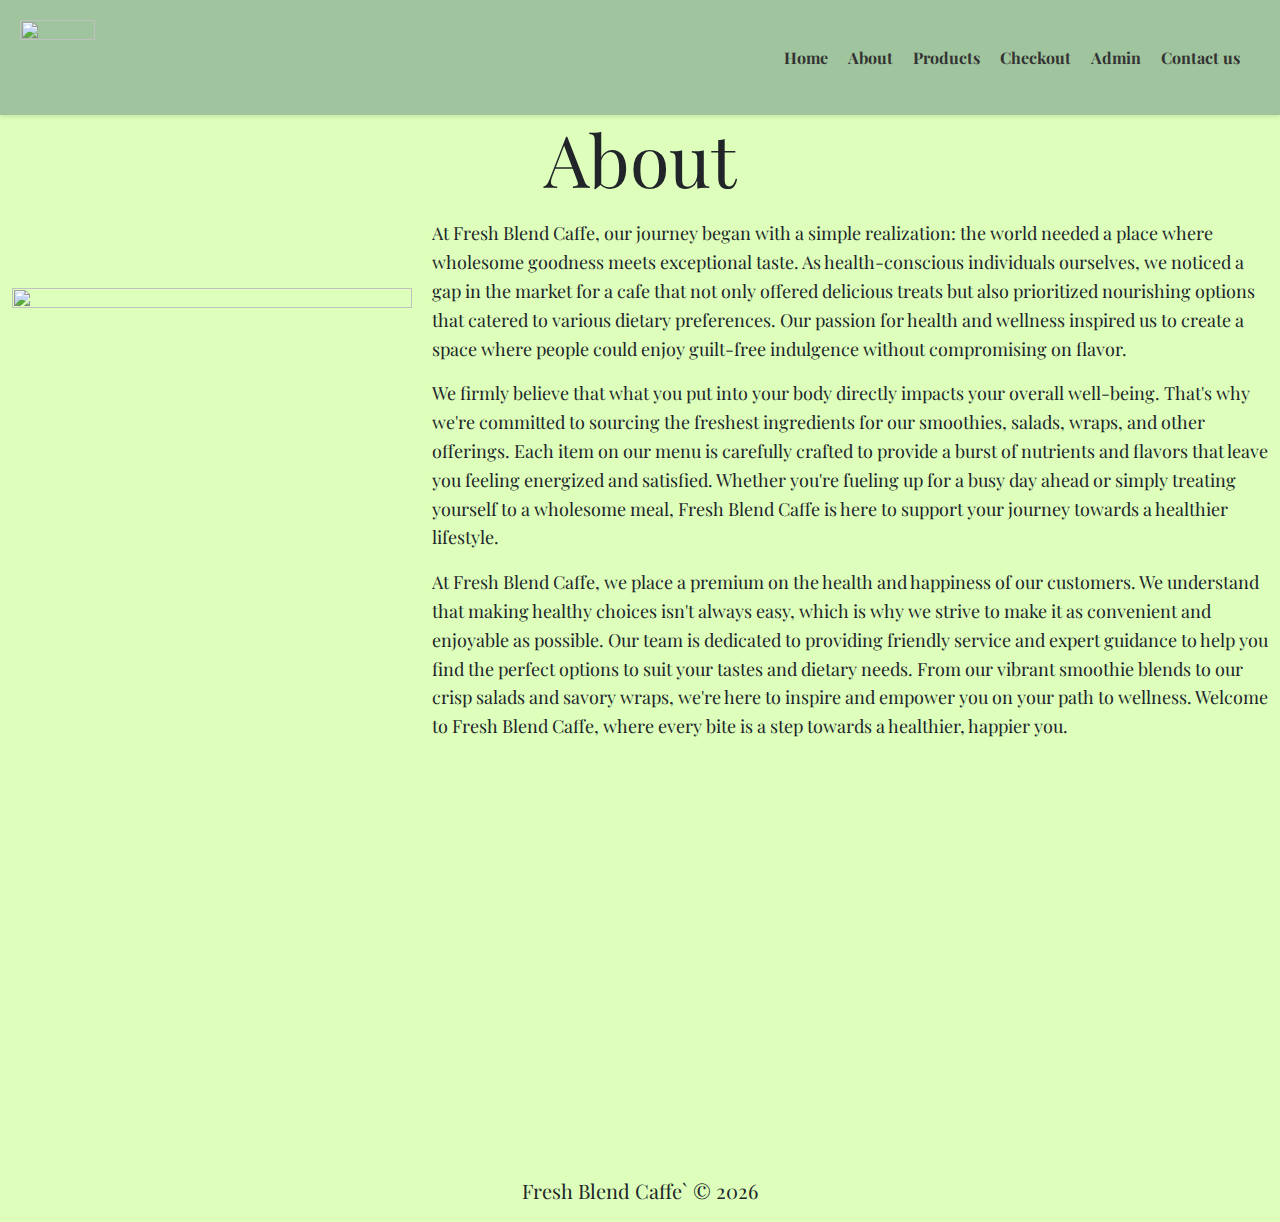
==== html/about.html @ 1d2590a5 "aboutsec" ====
<!DOCTYPE html>
<html lang="en">

<head>
    <meta charset="UTF-8">
    <meta name="viewport" content="width=device-width, initial-scale=1.0">
    <link rel="stylesheet" href="https://kingbrink.github.io/all-images/images/logo.png" type="image/x-icon">
    <link rel="stylesheet" href="https://cdn.jsdelivr.net/npm/bootstrap-icons@1.11.3/font/bootstrap-icons.min.css">
    <link href="https://cdn.jsdelivr.net/npm/bootstrap@5.3.3/dist/css/bootstrap.min.css" rel="stylesheet"
        integrity="sha384-QWTKZyjpPEjISv5WaRU9OFeRpok6YctnYmDr5pNlyT2bRjXh0JMhjY6hW+ALEwIH" crossorigin="anonymous">
        <link rel="preconnect" href="https://fonts.googleapis.com">
<link rel="preconnect" href="https://fonts.gstatic.com" crossorigin>
<link href="https://fonts.googleapis.com/css2?family=Playfair+Display:ital,wght@0,400..900;1,400..900&display=swap" rel="stylesheet">
    <link rel="stylesheet" href="../css/style.css">
    <title>About</title>
</head>

<body>
    <header class="header" id="navnav">
        <a href="./index.html" class="logo">
            <img src="https://kingbrink.github.io/all-images/images/logo.png" alt="" loading="lazy">
        </a>
        <nav class="navbar">
            <a href="../index.html">Home</a>
            <a href="./about.html">About</a>
            <a href="./products.html">Products</a>
            <a href="./checkout.html">Checkout</a>
            <a href="./admin.html">Admin</a>
            <a href="./contact.html">Contact us</a>
         </nav>
    </header>
    <main class="container-fluid">
        <div class="row">
            <h2 class="display-2">
                About
            </h2>
        </div>
        <section>
            <div class="aboutinfo">
                <div>
                    <img src="https://kingbrink.github.io/all-images/images/health8.jpg" alt="" class="aboutimg">
                </div>
                <div class="aboutpar">
                    <p>
                        At Fresh Blend Caffe, our journey began with a simple realization: the world needed a place
                        where
                        wholesome goodness meets exceptional taste. As health-conscious individuals ourselves, we
                        noticed a gap
                        in the market for a cafe that not only offered delicious treats but also prioritized nourishing
                        options
                        that catered to various dietary preferences. Our passion for health and wellness inspired us to
                        create a
                        space where people could enjoy guilt-free indulgence without compromising on flavor.</p>
                    <p>We firmly believe that what you put into your body directly impacts your overall well-being.
                        That's why
                        we're committed to sourcing the freshest ingredients for our smoothies, salads, wraps, and other
                        offerings. Each item on our menu is carefully crafted to provide a burst of nutrients and
                        flavors that
                        leave you feeling energized and satisfied. Whether you're fueling up for a busy day ahead or
                        simply
                        treating yourself to a wholesome meal, Fresh Blend Caffe is here to support your journey towards
                        a
                        healthier lifestyle.</p>
                    <p>At Fresh Blend Caffe, we place a premium on the health and happiness of our customers. We
                        understand that
                        making healthy choices isn't always easy, which is why we strive to make it as convenient and
                        enjoyable
                        as possible. Our team is dedicated to providing friendly service and expert guidance to help you
                        find
                        the perfect options to suit your tastes and dietary needs. From our vibrant smoothie blends to
                        our crisp
                        salads and savory wraps, we're here to inspire and empower you on your path to wellness. Welcome
                        to
                        Fresh Blend Caffe, where every bite is a step towards a healthier, happier you.</p>
                </div>
            </div>
        </section>
    </main>
    <footer class="container-fluid">
        <div class="row">
            <p class="lead">Fresh Blend Caffe` &copy;
                <span currentYear></span>
            </p>
        </div>
    </footer>
     <!-- bootstrap script -->
     <script src="https://cdn.jsdelivr.net/npm/bootstrap@5.3.3/dist/js/bootstrap.bundle.min.js"
     integrity="sha384-YvpcrYf0tY3lHB60NNkmXc5s9fDVZLESaAA55NDzOxhy9GkcIdslK1eN7N6jIeHz" crossorigin="anonymous">
 </script>

 <script>
     //Current year
     document.querySelector('[currentYear]').textContent=
     new Date().getUTCFullYear()
 
 </script>


</body>

</html>
---- css/style.css ----
@import url('https://fonts.googleapis.com/css2?family=Playfair+Display:ital,wght@0,400..900;1,400..900&display=swap');

.header {
    display: flex;
    justify-content: space-between;
    align-items: center;
    padding: 20px;
    background-color: #f8f9fa;
    box-shadow: 0 2px 4px rgba(0, 0, 0, 0.1); 
}

:is(body) {
    background-color: #DDFFBB;
    display: grid;
}
body {
    grid-template-rows: auto minmax(100%, 100dvh) 
    auto;
    font-family: "Playfair Display", serif;
}

.logo img {
    width: 75px;
}

#navnav{
    background-color: #A0C49D;
}
.navbar {
    display: flex;
}

.navbar a {
    text-decoration: none;
    color: #333; 
    margin-right: 20px; 
    font-weight: bolder;
}

.navbar a:hover {
    color: #26355D; 
    text-decoration: underline;
    transform: scale(1.1);
    box-shadow: 0 0 10px rgba(0, 0, 0, 0.3);
}

:is(h2, h4, footer p){
    text-align: center;
}
img {
    aspect-ratio: 1;
    object-fit: cover;
    object-position: center;
}

.aboutinfo {
    display: flex;
    align-items: center;
    margin-top: 10px;
    justify-content: space-between;
}

.aboutimg {
    width: 400px; 
    height: auto;
    margin-right: 20px; 
    transition: transform 0.3s ease; 
}

.aboutpar {
    flex:1 ; 
}

.aboutpar p {
    font-size: 18px; 
    line-height: 1.6; 
    transition: color 0.3s ease; 
}

/* Hover effect for image */
.aboutimg:hover {
    transform: scale(1.05); 
}

/* Hover effect for paragraphs */
.aboutpar p:hover {
    color: darkblue; 
}
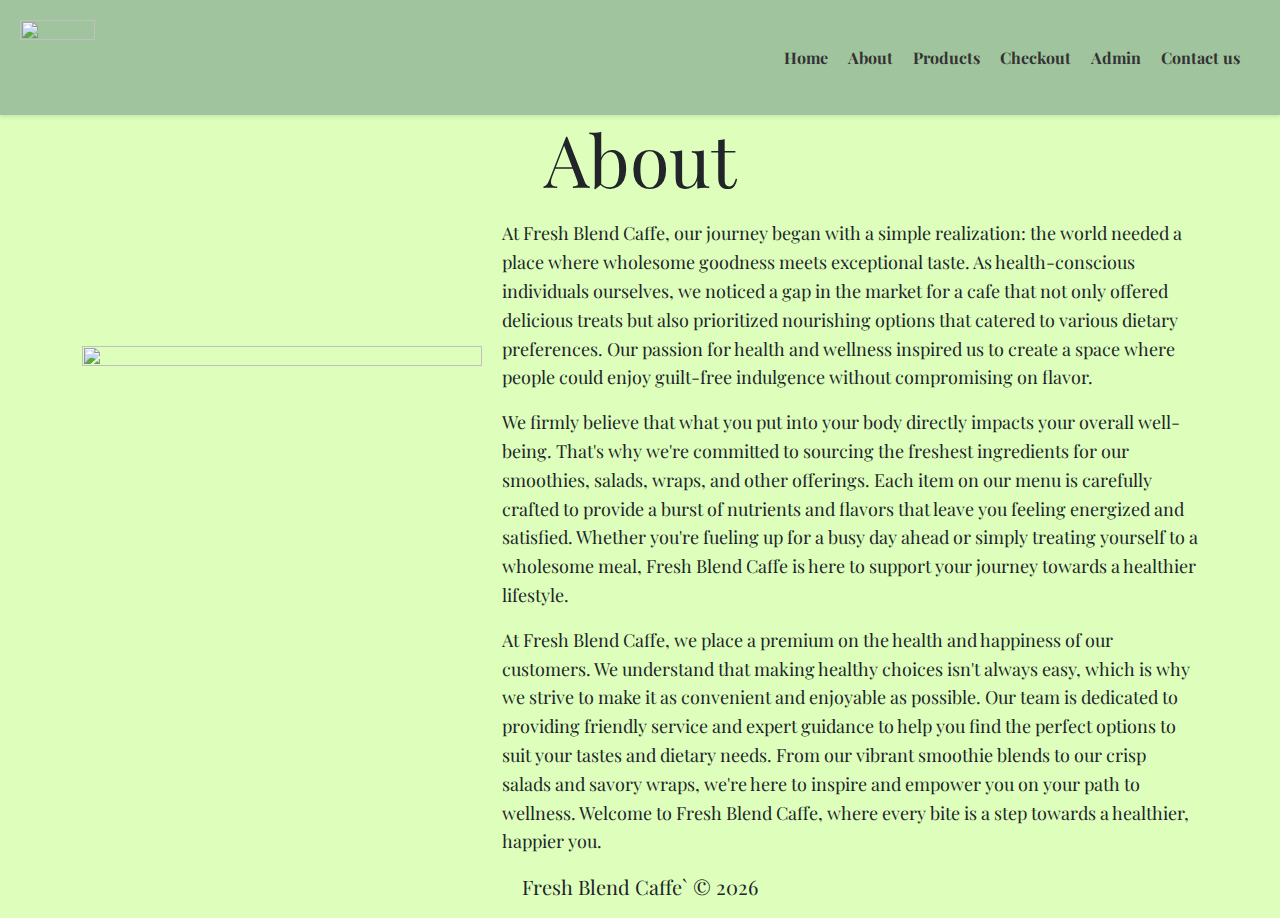
==== commit dee18e34: "edits" ====
--- a/html/about.html
+++ b/html/about.html
@@ -29,7 +29,7 @@
             <a href="./contact.html">Contact us</a>
          </nav>
     </header>
-    <main class="container-fluid">
+    <main class="container">
         <div class="row">
             <h2 class="display-2">
                 About
--- a/css/style.css
+++ b/css/style.css
@@ -14,8 +14,6 @@
     display: grid;
 }
 body {
-    grid-template-rows: auto minmax(100%, 100dvh) 
-    auto;
     font-family: "Playfair Display", serif;
 }
 
@@ -86,3 +84,95 @@
 .aboutpar p:hover {
     color: darkblue; 
 }
+
+/* Map styles */
+.map {
+    width: 80%;
+    height: 300px;
+    margin: 0 auto 30px;
+}
+
+/* Form styles */
+.form {
+    max-width: 600px;
+    margin: 0 auto;
+    background-color: #fff;
+    padding: 30px;
+    border-radius: 10px;
+    box-shadow: 0 0 20px rgba(0, 0, 0, 0.1);
+}
+
+/* Input styles */
+.form-control {
+    width: 100%;
+    padding: 10px;
+    margin-bottom: 20px;
+    border: 1px solid #ccc;
+    border-radius: 5px;
+}
+
+/* Textarea styles */
+textarea.form-control {
+    resize: none;
+}
+
+/* Button styles */
+.btn {
+    display: inline-block;
+    padding: 10px 20px;
+    border: none;
+    border-radius: 5px;
+    background-color: #333;
+    color: #fff;
+    cursor: pointer;
+    transition: background-color 0.3s ease;
+}
+
+.btn:hover {
+    background-color: #555;
+}
+
+/* Contact details styles */
+.deats {
+    margin-top: 20px;
+}
+
+.deats a, .deats text {
+    display: block;
+    margin-bottom: 10px;
+    color: #333;
+}
+
+/* Font Awesome icon styles */
+.fa {
+    margin-right: 5px;
+}
+
+.icons a {
+    padding: 0;
+    font-size: 20px;
+    color: rgb(53, 93, 216);
+}
+
+.img-thumbnail{
+    max-width: 25vw;
+    max-height: 25vh;
+}
+
+.products{
+    justify-content: center;
+    align-items: center;
+}
+
+.prodCard{
+    height: 550px;
+}
+
+.homeCard{
+    text-align: center;
+}
+
+.btn-grp{
+    justify-content: center;
+    align-items: center;
+}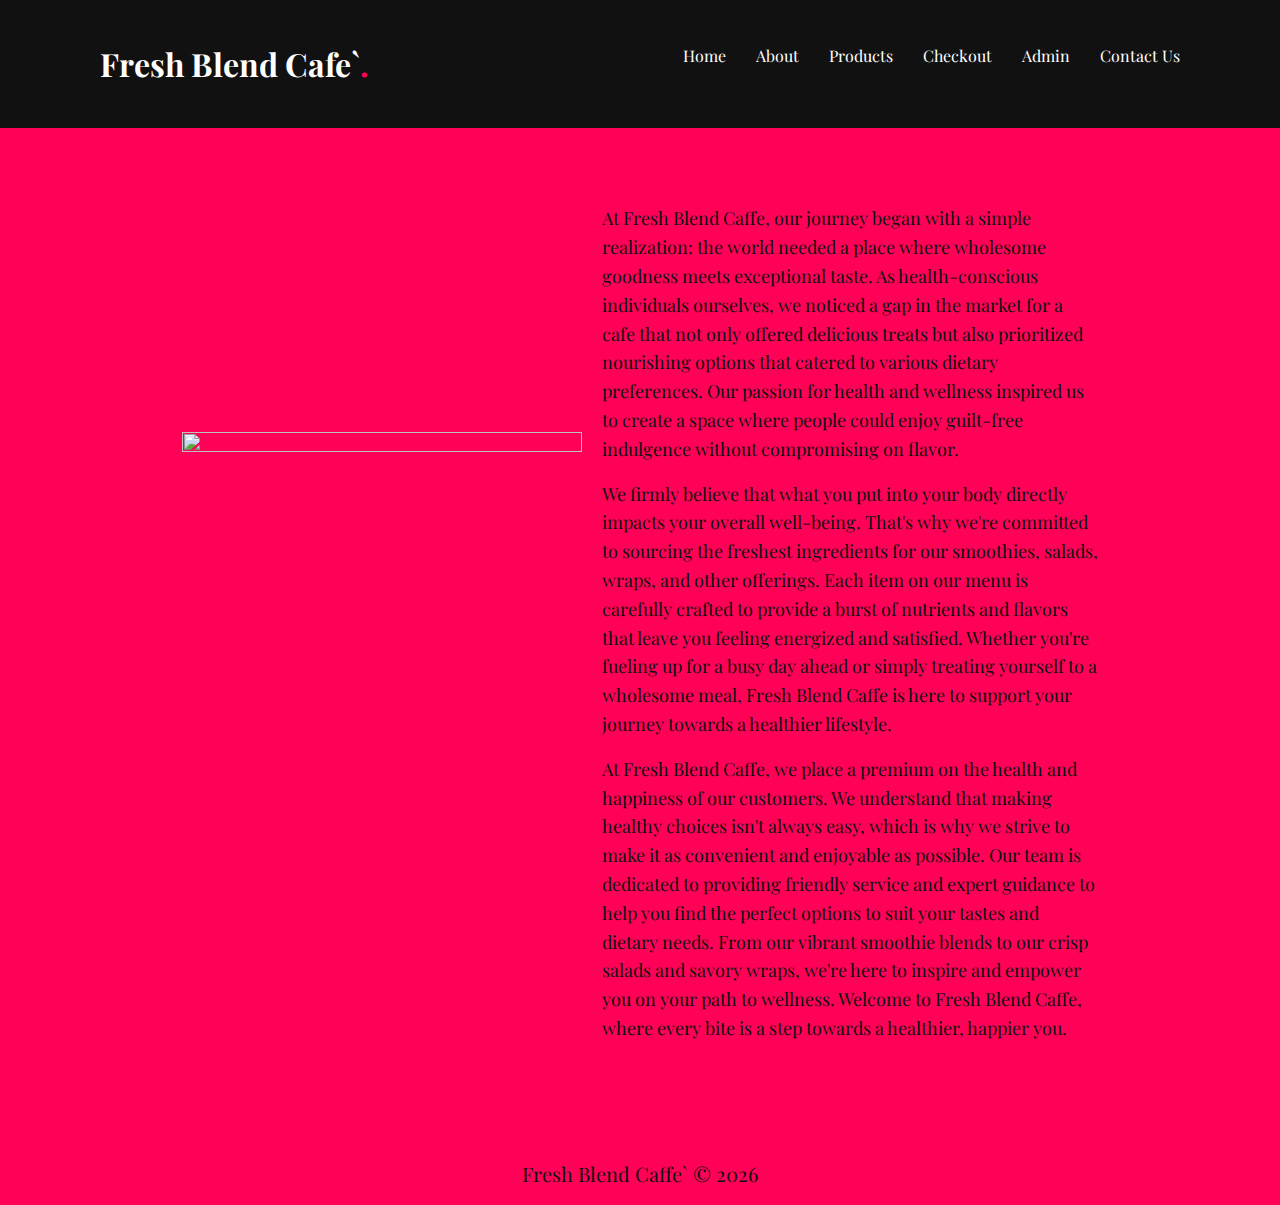
==== commit 3d3236cd: "editsec" ====
--- a/html/about.html
+++ b/html/about.html
@@ -16,18 +16,16 @@
 </head>
 
 <body>
-    <header class="header" id="navnav">
-        <a href="./index.html" class="logo">
-            <img src="https://kingbrink.github.io/all-images/images/logo.png" alt="" loading="lazy">
-        </a>
-        <nav class="navbar">
-            <a href="../index.html">Home</a>
-            <a href="./about.html">About</a>
-            <a href="./products.html">Products</a>
-            <a href="./checkout.html">Checkout</a>
-            <a href="./admin.html">Admin</a>
-            <a href="./contact.html">Contact us</a>
-         </nav>
+    <header class="navnav">
+        <a href="../index.html" class="logo">Fresh Blend Cafe`<span>.</span></a>
+        <ul class="navigation">
+            <li><a href="../index.html">Home</a></li>
+            <li><a href="./about.html">About</a></li>
+            <li><a href="./products.html">Products</a></li>
+            <li><a href="./checkout.html">Checkout</a></li>
+            <li><a href="./admin.html">Admin</a></li>
+            <li><a href="./contact.html">Contact Us</a></li>
+        </ul>
     </header>
     <main class="container">
         <div class="row">
--- a/css/style.css
+++ b/css/style.css
@@ -10,37 +10,128 @@
 }
 
 :is(body) {
-    background-color: #DDFFBB;
+    background-color: #ff0157;
     display: grid;
 }
 body {
     font-family: "Playfair Display", serif;
-}
-
-.logo img {
-    width: 75px;
-}
-
-#navnav{
-    background-color: #A0C49D;
-}
-.navbar {
-    display: flex;
-}
-
-.navbar a {
+    min-height: 1000px;
+}
+.navnav{
+    background-color: #111;
+}
+p{
+    font-weight: 300;
+    color: #111;
+}
+
+.navnav{
+    background-color: #111;
+}
+#banner {
+    position: relative;
+    width: 100%;
+    min-height: 100vh;
+    display: flex;
+    justify-content: center;
+    align-items: center;
+    background-image: url('/veg4.jpg');
+    background-size: cover;
+}
+
+.banner .content {
+    max-width: 900px;
+    text-align: center;
+}
+
+.banner .content h2{
+    font-size: 5rem;
+    color: #fff;
+}
+
+.banner .content p{
+    font-size: 1em;
+    color: #fff;
+}
+
+.btn1 {
+    font-size: 1em;
+    color: #fff;
+    background: #ff0157;
+    display: inline-block;
+    padding: 10px 30px;
+    margin-top: 20px;
+    text-transform: uppercase;
+    text-transform: none;
+    text-decoration: 2px;
+    transition: 0.5s;
+}
+
+.btn1:hover {
+    letter-spacing: 6px;
+}
+
+header {
+    position: fixed;
+    top: 0;
+    left: 0;
+    width: 100%;
+    padding: 40px 100px;
+    z-index: 10000;
+    display: flex;
+    justify-content: space-between;
+    align-items: center;
+    transition: 0.5s;
+}
+header.sticky{
+    background: #fff;
+    padding: 10px 100px;
+    box-shadow: 0 5px 20px rgba(0,0,0,0.05);
+}
+
+header .logo {
+    color: #fff;
+    font-weight: 700;
+    font-size: 2em;
     text-decoration: none;
-    color: #333; 
-    margin-right: 20px; 
-    font-weight: bolder;
-}
-
-.navbar a:hover {
-    color: #26355D; 
-    text-decoration: underline;
-    transform: scale(1.1);
-    box-shadow: 0 0 10px rgba(0, 0, 0, 0.3);
-}
+}
+
+header .sticky .logo {
+    color: #111;
+}
+
+header .logo span {
+    color: #ff0157;
+}
+
+header .navigation {
+    position: relative;
+    display: flex;
+}
+
+
+header .navigation li {
+    list-style: none;
+    margin-left: 30px;
+}
+header .navigation li a {
+    text-decoration: none;
+    color: #fff;
+    font-weight: 300;
+}
+
+header .sticky .navigation li a {
+    color: #111;
+}
+
+header .navigation li a:hover{
+    color: #ff0157;
+}
+
+section {
+    padding: 100px;
+}
+
 
 :is(h2, h4, footer p){
     text-align: center;
@@ -175,4 +266,5 @@
 .btn-grp{
     justify-content: center;
     align-items: center;
-}+}
+
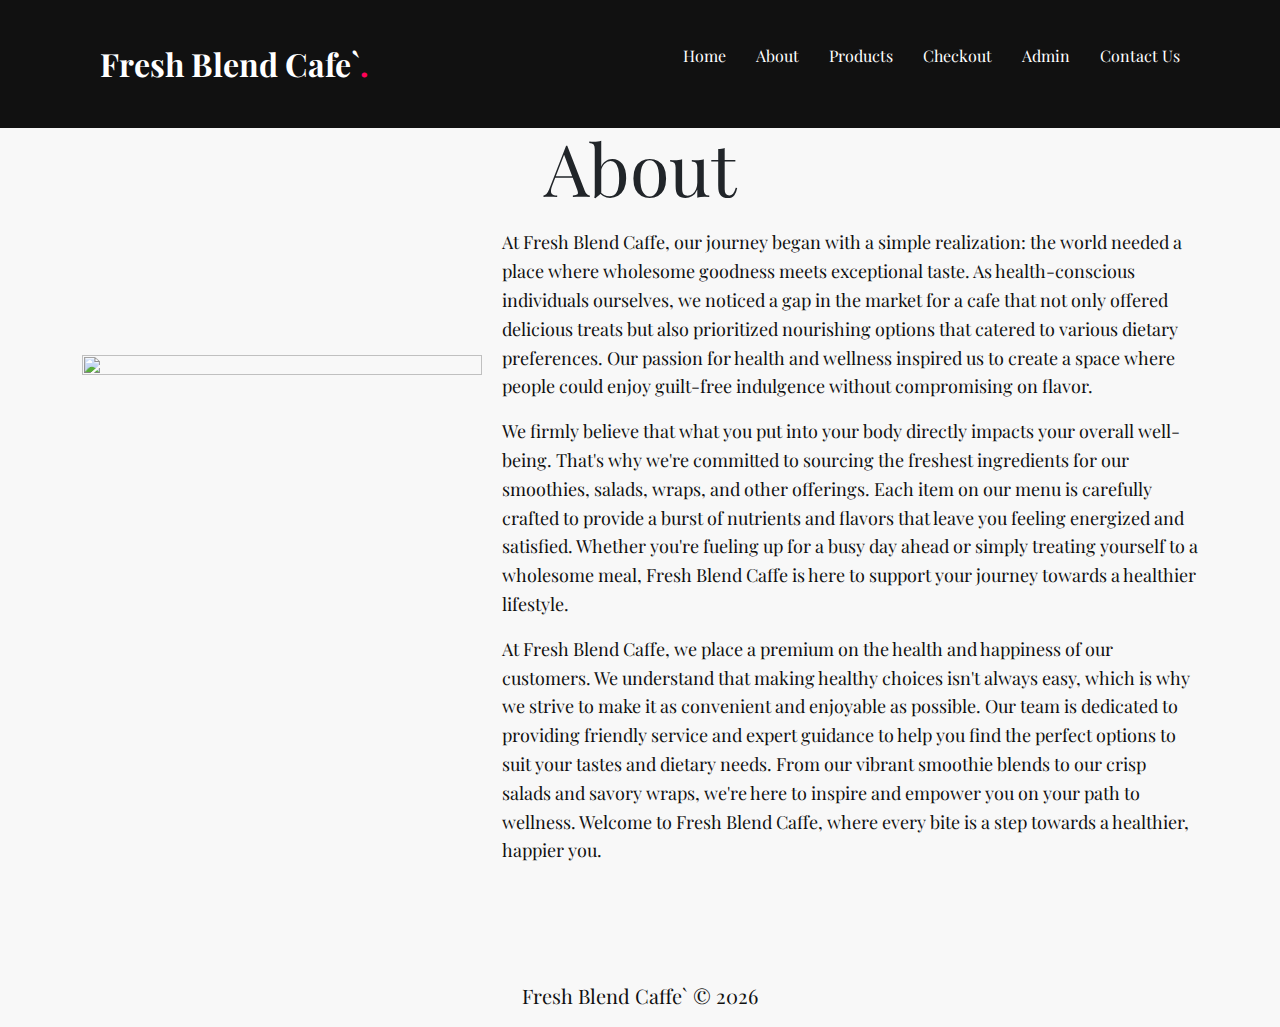
==== commit 73f7ec89: "editsec3" ====
--- a/html/about.html
+++ b/html/about.html
@@ -27,49 +27,51 @@
             <li><a href="./contact.html">Contact Us</a></li>
         </ul>
     </header>
-    <main class="container">
-        <div class="row">
-            <h2 class="display-2">
-                About
-            </h2>
-        </div>
-        <section>
-            <div class="aboutinfo">
-                <div>
-                    <img src="https://kingbrink.github.io/all-images/images/health8.jpg" alt="" class="aboutimg">
-                </div>
-                <div class="aboutpar">
-                    <p>
-                        At Fresh Blend Caffe, our journey began with a simple realization: the world needed a place
-                        where
-                        wholesome goodness meets exceptional taste. As health-conscious individuals ourselves, we
-                        noticed a gap
-                        in the market for a cafe that not only offered delicious treats but also prioritized nourishing
-                        options
-                        that catered to various dietary preferences. Our passion for health and wellness inspired us to
-                        create a
-                        space where people could enjoy guilt-free indulgence without compromising on flavor.</p>
-                    <p>We firmly believe that what you put into your body directly impacts your overall well-being.
-                        That's why
-                        we're committed to sourcing the freshest ingredients for our smoothies, salads, wraps, and other
-                        offerings. Each item on our menu is carefully crafted to provide a burst of nutrients and
-                        flavors that
-                        leave you feeling energized and satisfied. Whether you're fueling up for a busy day ahead or
-                        simply
-                        treating yourself to a wholesome meal, Fresh Blend Caffe is here to support your journey towards
-                        a
-                        healthier lifestyle.</p>
-                    <p>At Fresh Blend Caffe, we place a premium on the health and happiness of our customers. We
-                        understand that
-                        making healthy choices isn't always easy, which is why we strive to make it as convenient and
-                        enjoyable
-                        as possible. Our team is dedicated to providing friendly service and expert guidance to help you
-                        find
-                        the perfect options to suit your tastes and dietary needs. From our vibrant smoothie blends to
-                        our crisp
-                        salads and savory wraps, we're here to inspire and empower you on your path to wellness. Welcome
-                        to
-                        Fresh Blend Caffe, where every bite is a step towards a healthier, happier you.</p>
+    <main>
+        <section class="container mt-4">
+            <div class="row">
+                <h2 class="display-2">
+                    About
+                </h2>
+            </div>
+            <div>
+                <div class="aboutinfo">
+                    <div>
+                        <img src="https://kingbrink.github.io/all-images/images/health8.jpg" alt="" class="aboutimg">
+                    </div>
+                    <div class="aboutpar">
+                        <p>
+                            At Fresh Blend Caffe, our journey began with a simple realization: the world needed a place
+                            where
+                            wholesome goodness meets exceptional taste. As health-conscious individuals ourselves, we
+                            noticed a gap
+                            in the market for a cafe that not only offered delicious treats but also prioritized nourishing
+                            options
+                            that catered to various dietary preferences. Our passion for health and wellness inspired us to
+                            create a
+                            space where people could enjoy guilt-free indulgence without compromising on flavor.</p>
+                        <p>We firmly believe that what you put into your body directly impacts your overall well-being.
+                            That's why
+                            we're committed to sourcing the freshest ingredients for our smoothies, salads, wraps, and other
+                            offerings. Each item on our menu is carefully crafted to provide a burst of nutrients and
+                            flavors that
+                            leave you feeling energized and satisfied. Whether you're fueling up for a busy day ahead or
+                            simply
+                            treating yourself to a wholesome meal, Fresh Blend Caffe is here to support your journey towards
+                            a
+                            healthier lifestyle.</p>
+                        <p>At Fresh Blend Caffe, we place a premium on the health and happiness of our customers. We
+                            understand that
+                            making healthy choices isn't always easy, which is why we strive to make it as convenient and
+                            enjoyable
+                            as possible. Our team is dedicated to providing friendly service and expert guidance to help you
+                            find
+                            the perfect options to suit your tastes and dietary needs. From our vibrant smoothie blends to
+                            our crisp
+                            salads and savory wraps, we're here to inspire and empower you on your path to wellness. Welcome
+                            to
+                            Fresh Blend Caffe, where every bite is a step towards a healthier, happier you.</p>
+                    </div>
                 </div>
             </div>
         </section>
--- a/css/style.css
+++ b/css/style.css
@@ -10,7 +10,7 @@
 }
 
 :is(body) {
-    background-color: #ff0157;
+    background-color: #f8f8f8;
     display: grid;
 }
 body {
@@ -30,7 +30,7 @@
 }
 #banner {
     position: relative;
-    width: 100%;
+    /* width: 100%; */
     min-height: 100vh;
     display: flex;
     justify-content: center;
@@ -64,11 +64,12 @@
     text-transform: uppercase;
     text-transform: none;
     text-decoration: 2px;
-    transition: 0.5s;
+    transition: 0.3s;
 }
 
 .btn1:hover {
     letter-spacing: 6px;
+
 }
 
 header {
@@ -83,11 +84,7 @@
     align-items: center;
     transition: 0.5s;
 }
-header.sticky{
-    background: #fff;
-    padding: 10px 100px;
-    box-shadow: 0 5px 20px rgba(0,0,0,0.05);
-}
+
 
 header .logo {
     color: #fff;
@@ -96,9 +93,7 @@
     text-decoration: none;
 }
 
-header .sticky .logo {
-    color: #111;
-}
+
 
 header .logo span {
     color: #ff0157;
@@ -108,7 +103,6 @@
     position: relative;
     display: flex;
 }
-
 
 header .navigation li {
     list-style: none;
@@ -120,9 +114,6 @@
     font-weight: 300;
 }
 
-header .sticky .navigation li a {
-    color: #111;
-}
 
 header .navigation li a:hover{
     color: #ff0157;
@@ -173,7 +164,7 @@
 
 /* Hover effect for paragraphs */
 .aboutpar p:hover {
-    color: darkblue; 
+    color: #ff0157; 
 }
 
 /* Map styles */
@@ -220,7 +211,7 @@
 }
 
 .btn:hover {
-    background-color: #555;
+    background-color: #ff0157;
 }
 
 /* Contact details styles */
@@ -268,3 +259,37 @@
     align-items: center;
 }
 
+.contact-details {
+    display: flex;
+    flex-direction: column;
+}
+
+.email-link,
+.phone-number {
+    margin: 5px; 
+    display: flex;
+    justify-content: center;
+    align-items: center;
+}
+
+
+.footer-bar {
+    display: flex;
+    justify-content: center;
+    align-items: center;
+}
+
+.social-icons {
+    display: flex;
+    justify-content: space-between;
+    width: 120px; 
+}
+
+.social-icons a {
+    text-decoration: none;
+    color: inherit;
+}
+
+.social-icons i {
+    font-size: 24px; /* Adjust icon size as needed */
+}
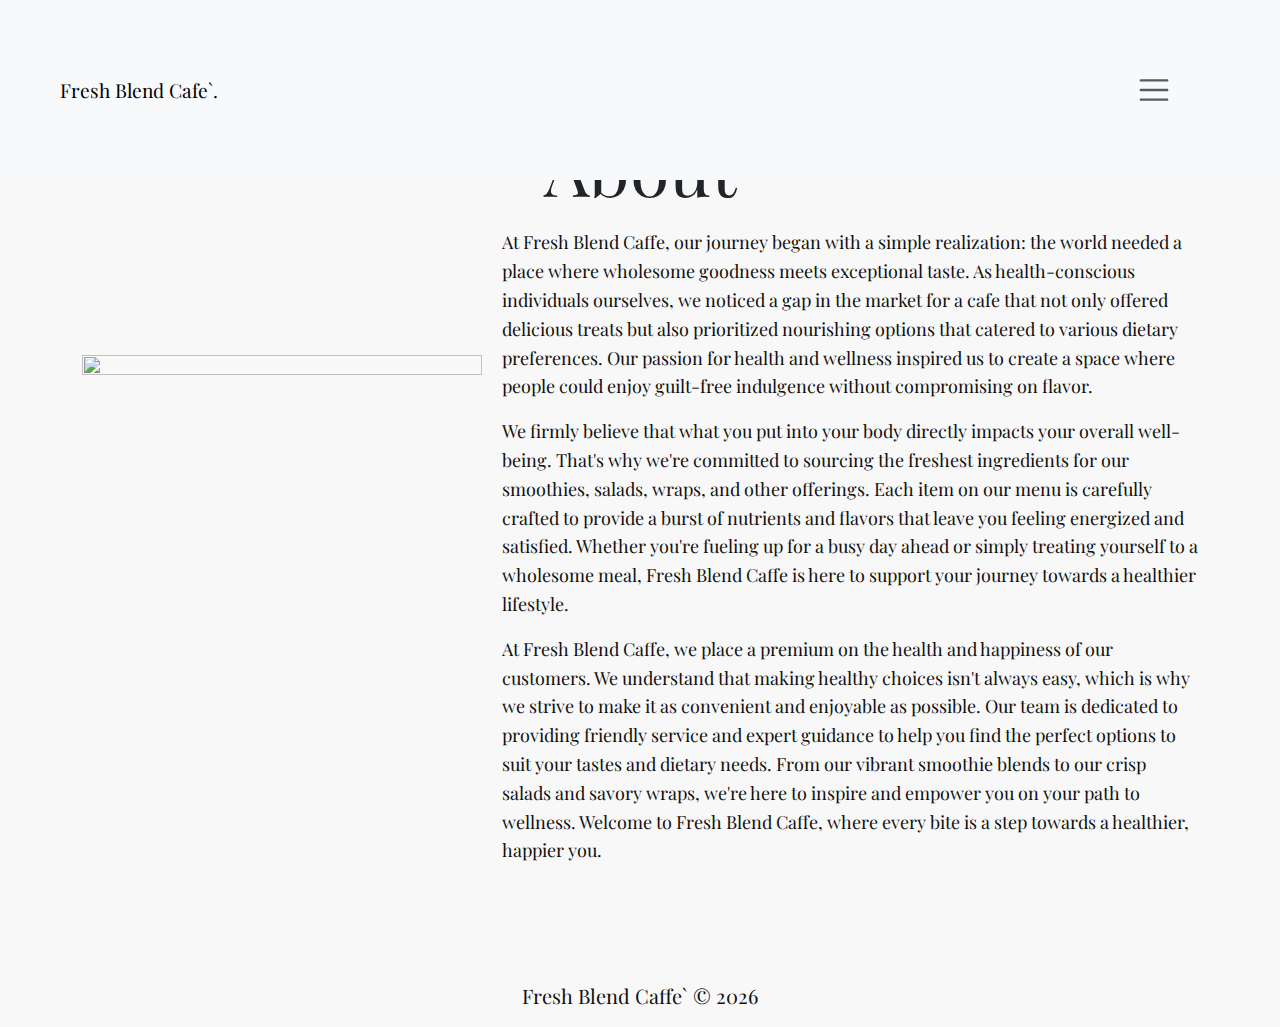
==== commit e7a24641: "editsec4" ====
--- a/html/about.html
+++ b/html/about.html
@@ -16,16 +16,45 @@
 </head>
 
 <body>
-    <header class="navnav">
-        <a href="../index.html" class="logo">Fresh Blend Cafe`<span>.</span></a>
-        <ul class="navigation">
-            <li><a href="../index.html">Home</a></li>
-            <li><a href="./about.html">About</a></li>
-            <li><a href="./products.html">Products</a></li>
-            <li><a href="./checkout.html">Checkout</a></li>
-            <li><a href="./admin.html">Admin</a></li>
-            <li><a href="./contact.html">Contact Us</a></li>
-        </ul>
+    <header>
+        <header>
+            <nav class="navbar bg-body-tertiary fixed-top">
+              <div class="container-fluid">
+                <a class="navbar-brand" style="font-size: 1.2rem;" href="../index.html">Fresh Blend Cafe`<span>.</span></a>
+                <button class="navbar-toggler" type="button" data-bs-toggle="offcanvas" data-bs-target="#offcanvasNavbar" aria-controls="offcanvasNavbar" aria-label="Toggle navigation">
+                  <span class="navbar-toggler-icon"></span>
+                </button>
+                <div class="offcanvas offcanvas-end" tabindex="-1" id="offcanvasNavbar" aria-labelledby="offcanvasNavbarLabel">
+                  <div class="offcanvas-header">
+                    <h5 class="offcanvas-title" id="offcanvasNavbarLabel" style="font-size: 1.2rem;"><i class="bi bi-emoji-wink"></i></h5>
+                    <button type="button" class="btn-close" data-bs-dismiss="offcanvas" aria-label="Close"></button>
+                  </div>
+                  <div class="offcanvas-body">
+                    <ul class="navbar-nav justify-content-end flex-grow-1 pe-3">
+                      <li class="nav-item">
+                        <a class="nav-link active" aria-current="page" href="../index.html">Home</a>
+                      </li>
+                      <li class="nav-item">
+                        <a class="nav-link" href="./about.html">About</a>
+                      </li>
+                      <li class="nav-item">
+                        <a class="nav-link" href="./products.html">Products</a>
+                      </li>
+                      <li class="nav-item">
+                        <a class="nav-link" href="./checkout.html">Checkout</a>
+                      </li>
+                      <li class="nav-item">
+                        <a class="nav-link" href="./admin.html">Admin</a>
+                      </li>
+                      <li class="nav-item">
+                        <a class="nav-link" href="./contact.html">Contact Us</a>
+                      </li>
+                    </ul>
+                  </div>
+                </div>
+              </div>
+            </nav>
+          </header>
     </header>
     <main>
         <section class="container mt-4">
--- a/css/style.css
+++ b/css/style.css
@@ -1,13 +1,6 @@
 @import url('https://fonts.googleapis.com/css2?family=Playfair+Display:ital,wght@0,400..900;1,400..900&display=swap');
 
-.header {
-    display: flex;
-    justify-content: space-between;
-    align-items: center;
-    padding: 20px;
-    background-color: #f8f9fa;
-    box-shadow: 0 2px 4px rgba(0, 0, 0, 0.1); 
-}
+
 
 :is(body) {
     background-color: #f8f8f8;
@@ -17,17 +10,13 @@
     font-family: "Playfair Display", serif;
     min-height: 1000px;
 }
-.navnav{
-    background-color: #111;
-}
+
 p{
     font-weight: 300;
     color: #111;
 }
 
-.navnav{
-    background-color: #111;
-}
+
 #banner {
     position: relative;
     /* width: 100%; */
@@ -69,54 +58,6 @@
 
 .btn1:hover {
     letter-spacing: 6px;
-
-}
-
-header {
-    position: fixed;
-    top: 0;
-    left: 0;
-    width: 100%;
-    padding: 40px 100px;
-    z-index: 10000;
-    display: flex;
-    justify-content: space-between;
-    align-items: center;
-    transition: 0.5s;
-}
-
-
-header .logo {
-    color: #fff;
-    font-weight: 700;
-    font-size: 2em;
-    text-decoration: none;
-}
-
-
-
-header .logo span {
-    color: #ff0157;
-}
-
-header .navigation {
-    position: relative;
-    display: flex;
-}
-
-header .navigation li {
-    list-style: none;
-    margin-left: 30px;
-}
-header .navigation li a {
-    text-decoration: none;
-    color: #fff;
-    font-weight: 300;
-}
-
-
-header .navigation li a:hover{
-    color: #ff0157;
 }
 
 section {
@@ -293,3 +234,129 @@
 .social-icons i {
     font-size: 24px; /* Adjust icon size as needed */
 }
+
+/* Make the navbar responsive */
+
+.navbar {
+    background-color: #ff0157; 
+    padding: 0.5rem 1rem;
+    display: flex;
+    flex-wrap: wrap;
+    justify-content: space-between;
+    align-items: center;
+    
+  }
+ 
+  .navbar-brand {
+    font-size: 1rem;
+    margin-right: 1rem;
+  }
+  
+  .navbar-toggler {
+    border: none;
+    padding: 0.5rem 1rem;
+    font-size: 1.5rem;
+    cursor: pointer;
+  }
+  
+  .navbar-toggler-icon {
+    font-size: 1.5rem;
+  }
+  
+  .offcanvas {
+    width: 100%;
+    max-width: 300px;
+    padding: 1rem;
+    background-color: #f9f9f9;
+    border: 1px solid #ddd;
+  }
+  
+  .offcanvas-header {
+    padding: 1rem;
+    border-bottom: 1px solid #ddd;
+  }
+  
+  .offcanvas-title {
+    font-size: 1rem;
+    margin-bottom: 0;
+  }
+  
+  .offcanvas-body {
+    padding: 1rem;
+  }
+  
+  .navbar-nav {
+    flex-direction: column;
+    align-items: flex-start;
+    padding: 0;
+    margin: 0;
+    list-style: none;
+  }
+  
+  .nav-item {
+    margin-bottom: 1rem;
+  }
+  
+  .nav-link {
+    font-size: 1.2rem;
+    color: #020202;
+    text-decoration: none;
+    transition: color 0.2s ease;
+  } 
+  
+  .nav-link:hover {
+    color: #ff0157;
+  }
+  
+  
+  /* Media queries for responsive design */
+  
+  /* Small devices (landscape phones, 576px and up) */
+  @media (min-width: 576px) {
+   .navbar {
+      padding: 1.5rem;
+    }
+   .navbar-brand {
+      font-size: 2rem;
+    }
+   .navbar-toggler {
+      padding: 0.75rem 1.5rem;
+    }
+   .offcanvas {
+      max-width: 400px;
+    }
+  }
+  
+  /* Medium devices (tablets, 768px and up) */
+  
+/* Tablet styles (max-width: 768px) */
+@media (max-width: 768px) {
+    .navbar {
+      padding: 0.5rem 1rem;
+      font-size: 1.2rem;
+    }
+  }
+  
+  /* Mobile styles (max-width: 480px) */
+  @media (max-width: 480px) {
+    .navbar {
+      padding: 0.2rem 0.5rem;
+      font-size: 1rem;
+    }
+  }
+  
+  /* Extra large devices (large desktops, 1200px and up) */
+  @media (min-width: 1200px) {
+   .navbar {
+      padding: 3rem;
+    }
+   .navbar-brand {
+      font-size: 3.5rem;
+    }
+   .navbar-toggler {
+      padding: 1.5rem 3rem;
+    }
+   .offcanvas {
+      max-width: 700px;
+    }
+  }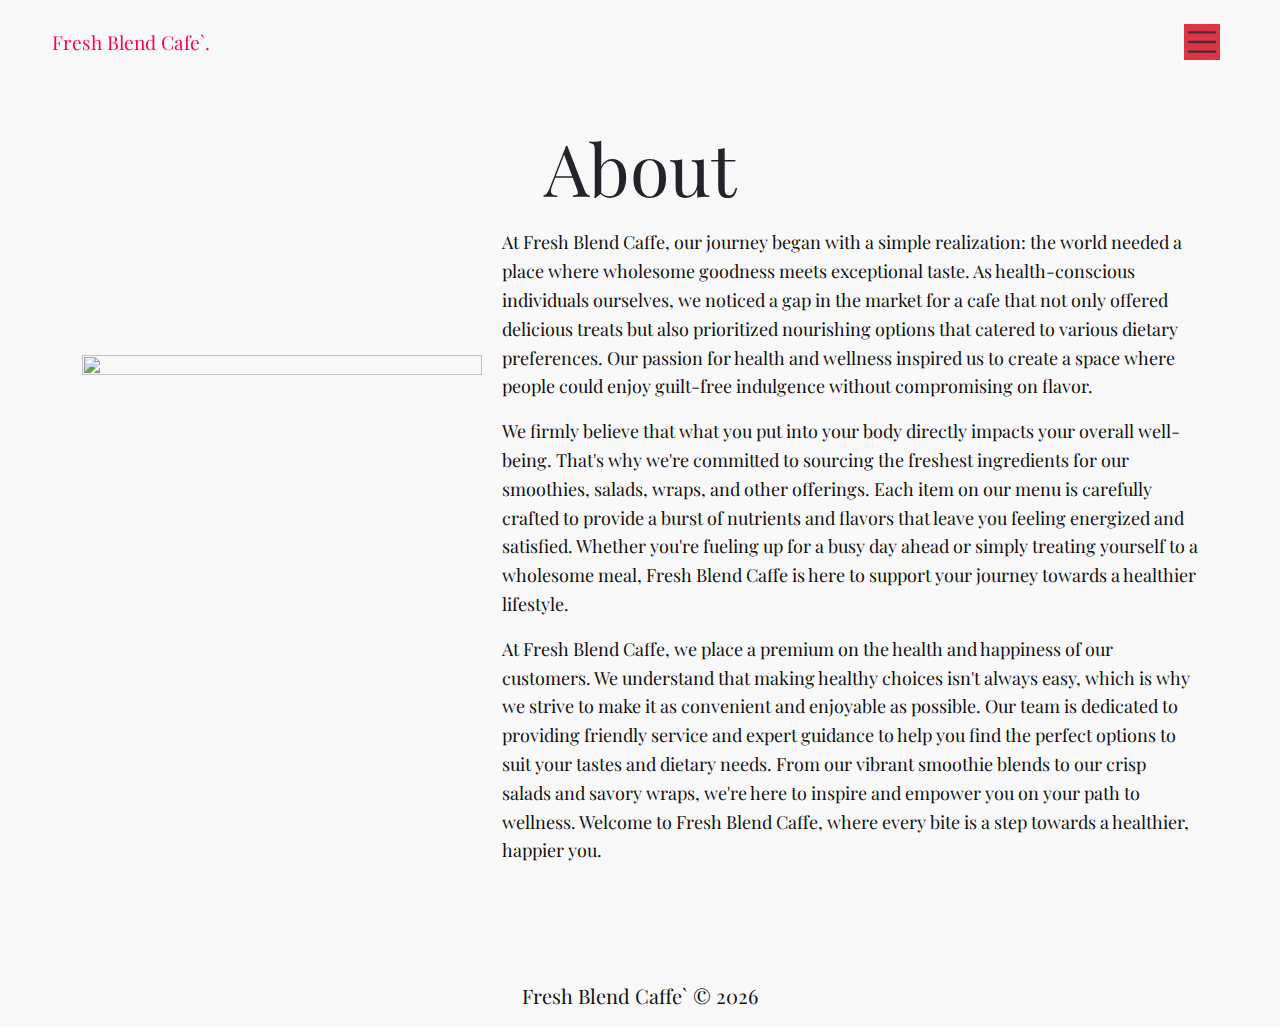
==== commit 61249e2f: "editsec5" ====
--- a/html/about.html
+++ b/html/about.html
@@ -2,127 +2,125 @@
 <html lang="en">
 
 <head>
-    <meta charset="UTF-8">
-    <meta name="viewport" content="width=device-width, initial-scale=1.0">
-    <link rel="stylesheet" href="https://kingbrink.github.io/all-images/images/logo.png" type="image/x-icon">
-    <link rel="stylesheet" href="https://cdn.jsdelivr.net/npm/bootstrap-icons@1.11.3/font/bootstrap-icons.min.css">
-    <link href="https://cdn.jsdelivr.net/npm/bootstrap@5.3.3/dist/css/bootstrap.min.css" rel="stylesheet"
-        integrity="sha384-QWTKZyjpPEjISv5WaRU9OFeRpok6YctnYmDr5pNlyT2bRjXh0JMhjY6hW+ALEwIH" crossorigin="anonymous">
-        <link rel="preconnect" href="https://fonts.googleapis.com">
-<link rel="preconnect" href="https://fonts.gstatic.com" crossorigin>
-<link href="https://fonts.googleapis.com/css2?family=Playfair+Display:ital,wght@0,400..900;1,400..900&display=swap" rel="stylesheet">
-    <link rel="stylesheet" href="../css/style.css">
-    <title>About</title>
+  <meta charset="UTF-8">
+  <meta name="viewport" content="width=device-width, initial-scale=1.0">
+  <link rel="stylesheet" href="https://kingbrink.github.io/all-images/images/logo.png" type="image/x-icon">
+  <link rel="stylesheet" href="https://cdn.jsdelivr.net/npm/bootstrap-icons@1.11.3/font/bootstrap-icons.min.css">
+  <link href="https://cdn.jsdelivr.net/npm/bootstrap@5.3.3/dist/css/bootstrap.min.css" rel="stylesheet"
+    integrity="sha384-QWTKZyjpPEjISv5WaRU9OFeRpok6YctnYmDr5pNlyT2bRjXh0JMhjY6hW+ALEwIH" crossorigin="anonymous">
+  <link rel="preconnect" href="https://fonts.googleapis.com">
+  <link rel="preconnect" href="https://fonts.gstatic.com" crossorigin>
+  <link href="https://fonts.googleapis.com/css2?family=Playfair+Display:ital,wght@0,400..900;1,400..900&display=swap"
+    rel="stylesheet">
+  <link rel="stylesheet" href="../css/style.css">
+  <title>About</title>
 </head>
 
 <body>
-    <header>
-        <header>
-            <nav class="navbar bg-body-tertiary fixed-top">
-              <div class="container-fluid">
-                <a class="navbar-brand" style="font-size: 1.2rem;" href="../index.html">Fresh Blend Cafe`<span>.</span></a>
-                <button class="navbar-toggler" type="button" data-bs-toggle="offcanvas" data-bs-target="#offcanvasNavbar" aria-controls="offcanvasNavbar" aria-label="Toggle navigation">
-                  <span class="navbar-toggler-icon"></span>
-                </button>
-                <div class="offcanvas offcanvas-end" tabindex="-1" id="offcanvasNavbar" aria-labelledby="offcanvasNavbarLabel">
-                  <div class="offcanvas-header">
-                    <h5 class="offcanvas-title" id="offcanvasNavbarLabel" style="font-size: 1.2rem;"><i class="bi bi-emoji-wink"></i></h5>
-                    <button type="button" class="btn-close" data-bs-dismiss="offcanvas" aria-label="Close"></button>
-                  </div>
-                  <div class="offcanvas-body">
-                    <ul class="navbar-nav justify-content-end flex-grow-1 pe-3">
-                      <li class="nav-item">
-                        <a class="nav-link active" aria-current="page" href="../index.html">Home</a>
-                      </li>
-                      <li class="nav-item">
-                        <a class="nav-link" href="./about.html">About</a>
-                      </li>
-                      <li class="nav-item">
-                        <a class="nav-link" href="./products.html">Products</a>
-                      </li>
-                      <li class="nav-item">
-                        <a class="nav-link" href="./checkout.html">Checkout</a>
-                      </li>
-                      <li class="nav-item">
-                        <a class="nav-link" href="./admin.html">Admin</a>
-                      </li>
-                      <li class="nav-item">
-                        <a class="nav-link" href="./contact.html">Contact Us</a>
-                      </li>
-                    </ul>
-                  </div>
-                </div>
-              </div>
-            </nav>
-          </header>
-    </header>
-    <main>
-        <section class="container mt-4">
-            <div class="row">
-                <h2 class="display-2">
-                    About
-                </h2>
-            </div>
-            <div>
-                <div class="aboutinfo">
-                    <div>
-                        <img src="https://kingbrink.github.io/all-images/images/health8.jpg" alt="" class="aboutimg">
-                    </div>
-                    <div class="aboutpar">
-                        <p>
-                            At Fresh Blend Caffe, our journey began with a simple realization: the world needed a place
-                            where
-                            wholesome goodness meets exceptional taste. As health-conscious individuals ourselves, we
-                            noticed a gap
-                            in the market for a cafe that not only offered delicious treats but also prioritized nourishing
-                            options
-                            that catered to various dietary preferences. Our passion for health and wellness inspired us to
-                            create a
-                            space where people could enjoy guilt-free indulgence without compromising on flavor.</p>
-                        <p>We firmly believe that what you put into your body directly impacts your overall well-being.
-                            That's why
-                            we're committed to sourcing the freshest ingredients for our smoothies, salads, wraps, and other
-                            offerings. Each item on our menu is carefully crafted to provide a burst of nutrients and
-                            flavors that
-                            leave you feeling energized and satisfied. Whether you're fueling up for a busy day ahead or
-                            simply
-                            treating yourself to a wholesome meal, Fresh Blend Caffe is here to support your journey towards
-                            a
-                            healthier lifestyle.</p>
-                        <p>At Fresh Blend Caffe, we place a premium on the health and happiness of our customers. We
-                            understand that
-                            making healthy choices isn't always easy, which is why we strive to make it as convenient and
-                            enjoyable
-                            as possible. Our team is dedicated to providing friendly service and expert guidance to help you
-                            find
-                            the perfect options to suit your tastes and dietary needs. From our vibrant smoothie blends to
-                            our crisp
-                            salads and savory wraps, we're here to inspire and empower you on your path to wellness. Welcome
-                            to
-                            Fresh Blend Caffe, where every bite is a step towards a healthier, happier you.</p>
-                    </div>
-                </div>
-            </div>
-        </section>
-    </main>
-    <footer class="container-fluid">
-        <div class="row">
-            <p class="lead">Fresh Blend Caffe` &copy;
-                <span currentYear></span>
-            </p>
+  <nav class="navbar fixed-top p-0">
+    <div class="container-fluid">
+      <a class="navbar-brand" style="font-size: 1.2rem;" href="../index.html">Fresh Blend Cafe`<span>.</span></a>
+      <button class="navbar-toggler" type="button" data-bs-toggle="offcanvas" data-bs-target="#offcanvasNavbar"
+        aria-controls="offcanvasNavbar" aria-label="Toggle navigation">
+        <span class="navbar-toggler-icon bg-danger"></span>
+      </button>
+      <div class="offcanvas offcanvas-end" tabindex="-1" id="offcanvasNavbar" aria-labelledby="offcanvasNavbarLabel">
+        <div class="offcanvas-header">
+          <h5 class="offcanvas-title" id="offcanvasNavbarLabel" style="font-size: 1.2rem;">Menu</h5>
+          <button type="button" class="btn-close" data-bs-dismiss="offcanvas" aria-label="Close"></button>
         </div>
-    </footer>
-     <!-- bootstrap script -->
-     <script src="https://cdn.jsdelivr.net/npm/bootstrap@5.3.3/dist/js/bootstrap.bundle.min.js"
-     integrity="sha384-YvpcrYf0tY3lHB60NNkmXc5s9fDVZLESaAA55NDzOxhy9GkcIdslK1eN7N6jIeHz" crossorigin="anonymous">
- </script>
+        <div class="offcanvas-body">
+          <ul class="navbar-nav justify-content-end flex-grow-1 pe-3">
+            <li class="nav-item">
+              <a class="nav-link active" aria-current="page" href="../index.html">Home</a>
+            </li>
+            <li class="nav-item">
+              <a class="nav-link" href="./about.html">About</a>
+            </li>
+            <li class="nav-item">
+              <a class="nav-link" href="./products.html">Products</a>
+            </li>
+            <li class="nav-item">
+              <a class="nav-link" href="./checkout.html">Checkout</a>
+            </li>
+            <li class="nav-item">
+              <a class="nav-link" href="./admin.html">Admin</a>
+            </li>
+            <li class="nav-item">
+              <a class="nav-link" href="./contact.html">Contact Us</a>
+            </li>
+          </ul>
+        </div>
+      </div>
+    </div>
+  </nav>
+  </header>
+  <main>
+    <section class="container mt-4">
+      <div class="row">
+        <h2 class="display-2">
+          About
+        </h2>
+      </div>
+      <div>
+        <div class="aboutinfo">
+          <div>
+            <img src="https://kingbrink.github.io/all-images/images/health8.jpg" alt="" class="aboutimg">
+          </div>
+          <div class="aboutpar">
+            <p>
+              At Fresh Blend Caffe, our journey began with a simple realization: the world needed a place
+              where
+              wholesome goodness meets exceptional taste. As health-conscious individuals ourselves, we
+              noticed a gap
+              in the market for a cafe that not only offered delicious treats but also prioritized nourishing
+              options
+              that catered to various dietary preferences. Our passion for health and wellness inspired us to
+              create a
+              space where people could enjoy guilt-free indulgence without compromising on flavor.</p>
+            <p>We firmly believe that what you put into your body directly impacts your overall well-being.
+              That's why
+              we're committed to sourcing the freshest ingredients for our smoothies, salads, wraps, and other
+              offerings. Each item on our menu is carefully crafted to provide a burst of nutrients and
+              flavors that
+              leave you feeling energized and satisfied. Whether you're fueling up for a busy day ahead or
+              simply
+              treating yourself to a wholesome meal, Fresh Blend Caffe is here to support your journey towards
+              a
+              healthier lifestyle.</p>
+            <p>At Fresh Blend Caffe, we place a premium on the health and happiness of our customers. We
+              understand that
+              making healthy choices isn't always easy, which is why we strive to make it as convenient and
+              enjoyable
+              as possible. Our team is dedicated to providing friendly service and expert guidance to help you
+              find
+              the perfect options to suit your tastes and dietary needs. From our vibrant smoothie blends to
+              our crisp
+              salads and savory wraps, we're here to inspire and empower you on your path to wellness. Welcome
+              to
+              Fresh Blend Caffe, where every bite is a step towards a healthier, happier you.</p>
+          </div>
+        </div>
+      </div>
+    </section>
+  </main>
+  <footer class="container-fluid">
+    <div class="row">
+      <p class="lead">Fresh Blend Caffe` &copy;
+        <span currentYear></span>
+      </p>
+    </div>
+  </footer>
+  <!-- bootstrap script -->
+  <script src="https://cdn.jsdelivr.net/npm/bootstrap@5.3.3/dist/js/bootstrap.bundle.min.js"
+    integrity="sha384-YvpcrYf0tY3lHB60NNkmXc5s9fDVZLESaAA55NDzOxhy9GkcIdslK1eN7N6jIeHz" crossorigin="anonymous">
+  </script>
 
- <script>
-     //Current year
-     document.querySelector('[currentYear]').textContent=
-     new Date().getUTCFullYear()
- 
- </script>
+  <script>
+    //Current year
+    document.querySelector('[currentYear]').textContent =
+      new Date().getUTCFullYear()
+  </script>
 
 
 </body>
--- a/css/style.css
+++ b/css/style.css
@@ -1,6 +1,8 @@
 @import url('https://fonts.googleapis.com/css2?family=Playfair+Display:ital,wght@0,400..900;1,400..900&display=swap');
 
-
+:root{
+  --myColor: #ff0157;
+}
 
 :is(body) {
     background-color: #f8f8f8;
@@ -238,18 +240,25 @@
 /* Make the navbar responsive */
 
 .navbar {
-    background-color: #ff0157; 
-    padding: 0.5rem 1rem;
+    background-color: transparent; 
+    padding: 0rem 1rem;
     display: flex;
     flex-wrap: wrap;
     justify-content: space-between;
     align-items: center;
     
   }
+  
  
   .navbar-brand {
     font-size: 1rem;
-    margin-right: 1rem;
+    margin-left: 40px;
+    color: #ff0157;
+  }
+  .navbar1-brand {
+    font-size: 1rem;
+    margin-left: 40px;
+    color: #fff;
   }
   
   .navbar-toggler {
@@ -258,9 +267,14 @@
     font-size: 1.5rem;
     cursor: pointer;
   }
+
+  .navbar-brand:hover{
+    color: #ff0157;
+  }
   
   .navbar-toggler-icon {
     font-size: 1.5rem;
+    color: #fff;
   }
   
   .offcanvas {
@@ -359,4 +373,6 @@
    .offcanvas {
       max-width: 700px;
     }
-  }+  }
+
+  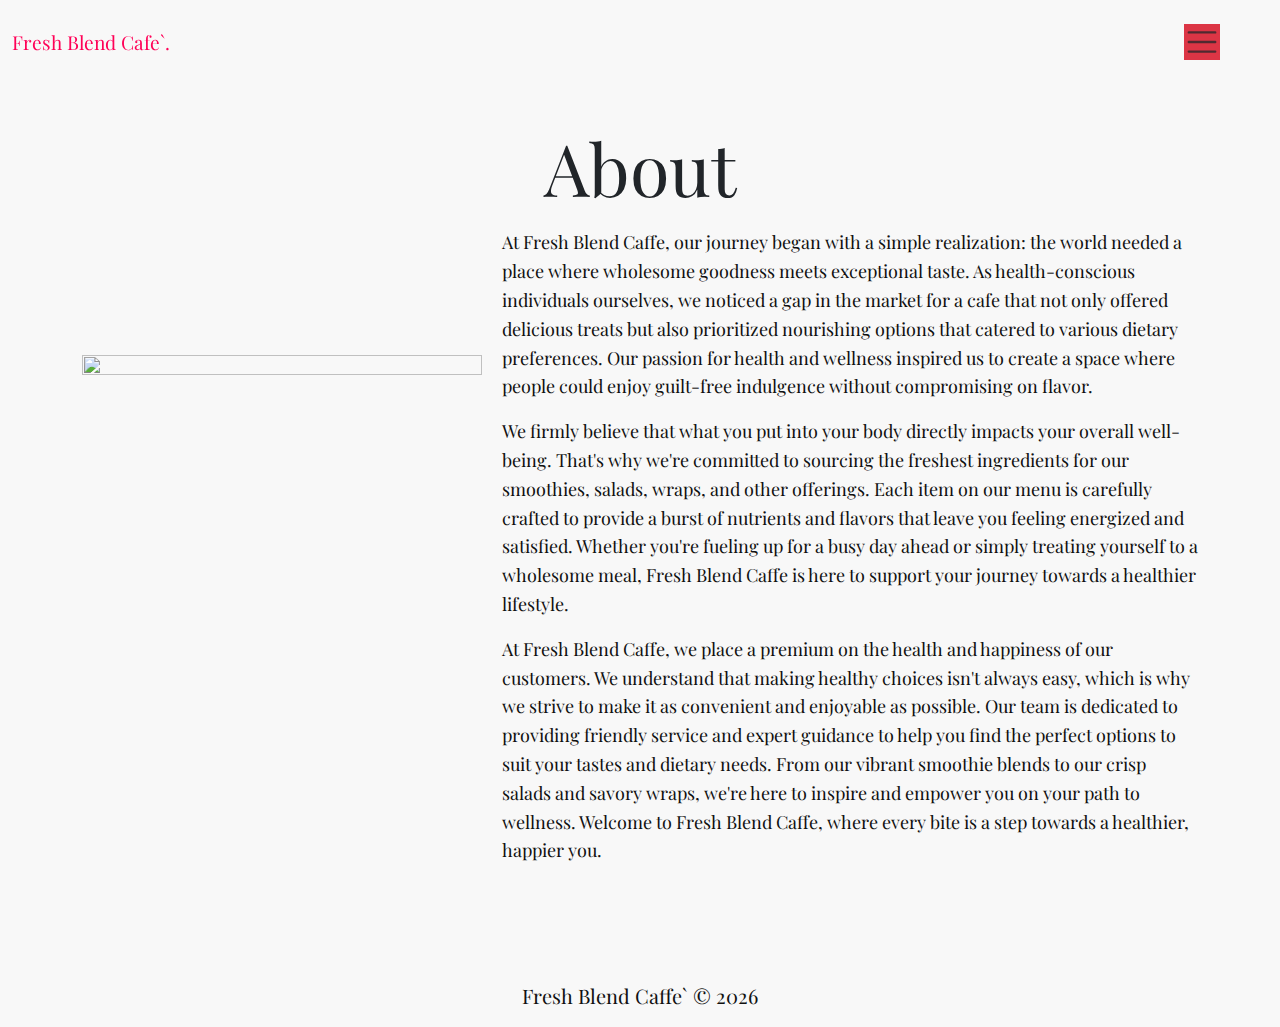
==== commit f7f3b227: "editsec7" ====
--- a/html/about.html
+++ b/html/about.html
@@ -65,7 +65,7 @@
       <div>
         <div class="aboutinfo">
           <div>
-            <img src="https://kingbrink.github.io/all-images/images/health8.jpg" alt="" class="aboutimg">
+            <img src="https://kingbrink.github.io/all-images/images/health8.jpg" alt="" loading="lazy" class="aboutimg">
           </div>
           <div class="aboutpar">
             <p>
--- a/css/style.css
+++ b/css/style.css
@@ -163,9 +163,8 @@
 }
 
 .deats a, .deats text {
-    display: block;
     margin-bottom: 10px;
-    color: #333;
+    color: #ff0157;
 }
 
 /* Font Awesome icon styles */
@@ -252,7 +251,6 @@
  
   .navbar-brand {
     font-size: 1rem;
-    margin-left: 40px;
     color: #ff0157;
   }
   .navbar1-brand {
@@ -321,6 +319,14 @@
   .nav-link:hover {
     color: #ff0157;
   }
+
+  .productImg{
+    max-height: 280px;
+  }
+
+  .addButton{
+    background-color: #ff0157;
+  }
   
   
   /* Media queries for responsive design */
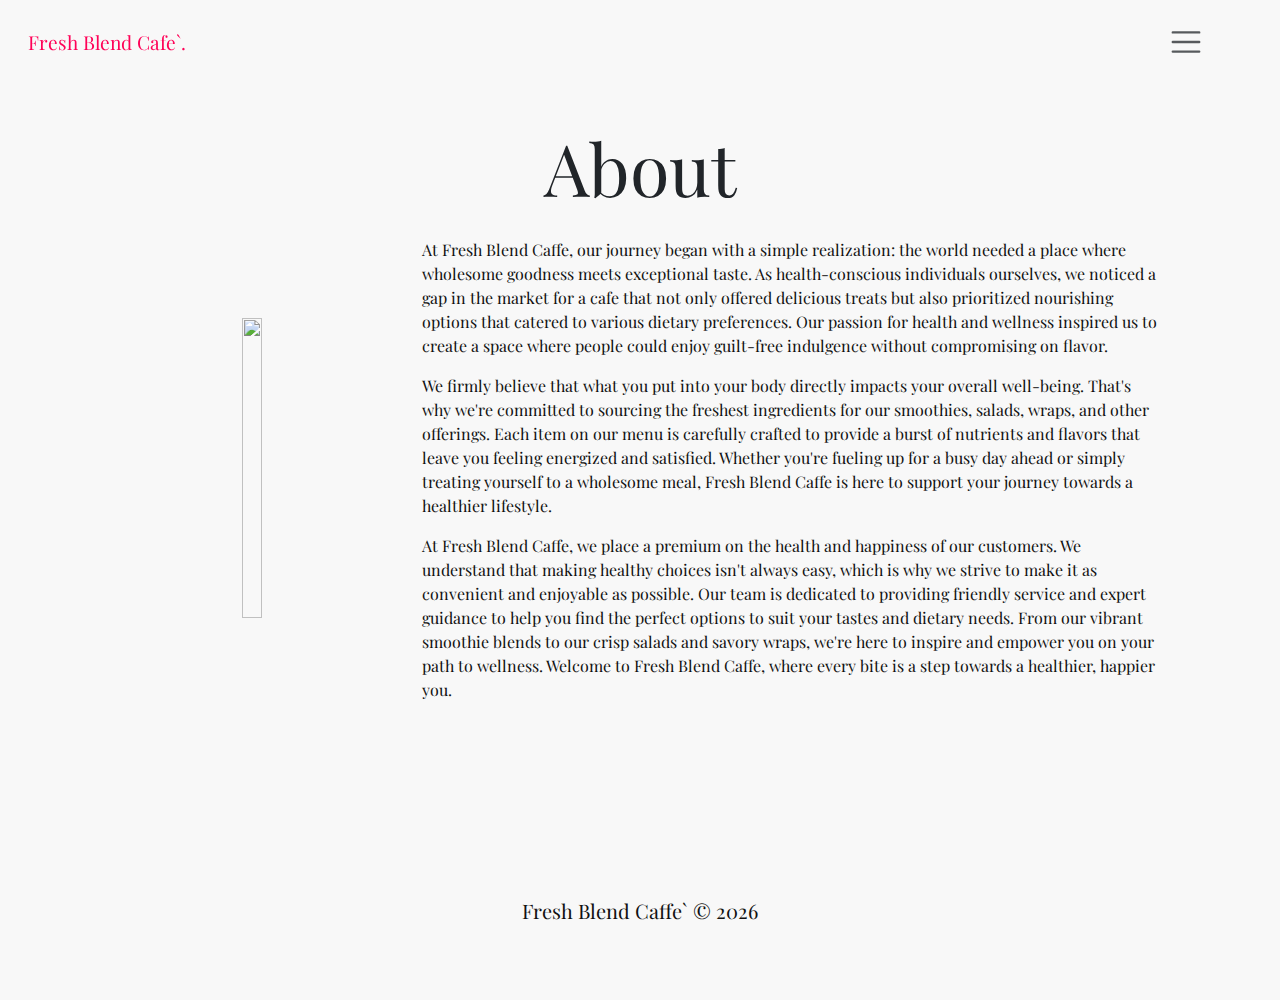
==== commit 75596263: "editsec8" ====
--- a/html/about.html
+++ b/html/about.html
@@ -18,11 +18,11 @@
 
 <body>
   <nav class="navbar fixed-top p-0">
-    <div class="container-fluid">
+    <div class="container-fluid mx-3">
       <a class="navbar-brand" style="font-size: 1.2rem;" href="../index.html">Fresh Blend Cafe`<span>.</span></a>
       <button class="navbar-toggler" type="button" data-bs-toggle="offcanvas" data-bs-target="#offcanvasNavbar"
         aria-controls="offcanvasNavbar" aria-label="Toggle navigation">
-        <span class="navbar-toggler-icon bg-danger"></span>
+        <span class="navbar-toggler-icon"></span>
       </button>
       <div class="offcanvas offcanvas-end" tabindex="-1" id="offcanvasNavbar" aria-labelledby="offcanvasNavbarLabel">
         <div class="offcanvas-header">
@@ -54,7 +54,6 @@
       </div>
     </div>
   </nav>
-  </header>
   <main>
     <section class="container mt-4">
       <div class="row">
@@ -64,45 +63,34 @@
       </div>
       <div>
         <div class="aboutinfo">
-          <div>
-            <img src="https://kingbrink.github.io/all-images/images/health8.jpg" alt="" loading="lazy" class="aboutimg">
-          </div>
-          <div class="aboutpar">
-            <p>
-              At Fresh Blend Caffe, our journey began with a simple realization: the world needed a place
-              where
-              wholesome goodness meets exceptional taste. As health-conscious individuals ourselves, we
-              noticed a gap
-              in the market for a cafe that not only offered delicious treats but also prioritized nourishing
-              options
-              that catered to various dietary preferences. Our passion for health and wellness inspired us to
-              create a
-              space where people could enjoy guilt-free indulgence without compromising on flavor.</p>
-            <p>We firmly believe that what you put into your body directly impacts your overall well-being.
-              That's why
-              we're committed to sourcing the freshest ingredients for our smoothies, salads, wraps, and other
-              offerings. Each item on our menu is carefully crafted to provide a burst of nutrients and
-              flavors that
-              leave you feeling energized and satisfied. Whether you're fueling up for a busy day ahead or
-              simply
-              treating yourself to a wholesome meal, Fresh Blend Caffe is here to support your journey towards
-              a
-              healthier lifestyle.</p>
-            <p>At Fresh Blend Caffe, we place a premium on the health and happiness of our customers. We
-              understand that
-              making healthy choices isn't always easy, which is why we strive to make it as convenient and
-              enjoyable
-              as possible. Our team is dedicated to providing friendly service and expert guidance to help you
-              find
-              the perfect options to suit your tastes and dietary needs. From our vibrant smoothie blends to
-              our crisp
-              salads and savory wraps, we're here to inspire and empower you on your path to wellness. Welcome
-              to
-              Fresh Blend Caffe, where every bite is a step towards a healthier, happier you.</p>
-          </div>
+            <div>
+                <img src="https://kingbrink.github.io/all-images/images/health8.jpg" alt="" loading="lazy" class="aboutimg">
+            </div>
+            <div class="aboutpar">
+                <p>
+                    At Fresh Blend Caffe, our journey began with a simple realization: the world needed a place where
+                    wholesome goodness meets exceptional taste. As health-conscious individuals ourselves, we noticed a gap
+                    in the market for a cafe that not only offered delicious treats but also prioritized nourishing
+                    options that catered to various dietary preferences. Our passion for health and wellness inspired us to
+                    create a space where people could enjoy guilt-free indulgence without compromising on flavor.
+                </p>
+                <p>We firmly believe that what you put into your body directly impacts your overall well-being. That's why
+                    we're committed to sourcing the freshest ingredients for our smoothies, salads, wraps, and other
+                    offerings. Each item on our menu is carefully crafted to provide a burst of nutrients and flavors that
+                    leave you feeling energized and satisfied. Whether you're fueling up for a busy day ahead or simply
+                    treating yourself to a wholesome meal, Fresh Blend Caffe is here to support your journey towards a
+                    healthier lifestyle.
+                </p>
+                <p>At Fresh Blend Caffe, we place a premium on the health and happiness of our customers. We understand that
+                    making healthy choices isn't always easy, which is why we strive to make it as convenient and enjoyable
+                    as possible. Our team is dedicated to providing friendly service and expert guidance to help you find
+                    the perfect options to suit your tastes and dietary needs. From our vibrant smoothie blends to our crisp
+                    salads and savory wraps, we're here to inspire and empower you on your path to wellness. Welcome to
+                    Fresh Blend Caffe, where every bite is a step towards a healthier, happier you.
+                </p>
+            </div>
         </div>
-      </div>
-    </section>
+    </div>
   </main>
   <footer class="container-fluid">
     <div class="row">
--- a/css/style.css
+++ b/css/style.css
@@ -76,28 +76,41 @@
     object-position: center;
 }
 
+.offcanvas-title{
+  color: #ff0157;
+  font-style: oblique;
+}
+
 .aboutinfo {
-    display: flex;
-    align-items: center;
-    margin-top: 10px;
-    justify-content: space-between;
+  display: flex;
+  flex-wrap: wrap;
+  justify-content: center;
+  align-items: center;
+  text-align: center;
+  padding: 20px;
 }
 
 .aboutimg {
-    width: 400px; 
-    height: auto;
-    margin-right: 20px; 
-    transition: transform 0.3s ease; 
+  max-width: auto;
+  height: 300px;
+  margin-bottom: 20px;
 }
 
 .aboutpar {
-    flex:1 ; 
-}
-
-.aboutpar p {
-    font-size: 18px; 
-    line-height: 1.6; 
-    transition: color 0.3s ease; 
+  flex: 1;
+  padding: 0 20px;
+  text-align: left;
+}
+
+/* Responsive Styles */
+@media only screen and (max-width: 768px) {
+  .aboutinfo {
+      flex-direction: column;
+  }
+
+  .aboutpar {
+      padding: 0;
+  }
 }
 
 /* Hover effect for image */
@@ -175,7 +188,7 @@
 .icons a {
     padding: 0;
     font-size: 20px;
-    color: rgb(53, 93, 216);
+    color: #ff0157;
 }
 
 .img-thumbnail{
@@ -257,6 +270,10 @@
     font-size: 1rem;
     margin-left: 40px;
     color: #fff;
+  }
+
+  .navbar1-brand:hover{
+    color: #ff0157;
   }
   
   .navbar-toggler {
@@ -279,7 +296,7 @@
     width: 100%;
     max-width: 300px;
     padding: 1rem;
-    background-color: #f9f9f9;
+    background-color:#f8f8f8;
     border: 1px solid #ddd;
   }
   
@@ -310,7 +327,7 @@
   }
   
   .nav-link {
-    font-size: 1.2rem;
+    font-size: 2rem;
     color: #020202;
     text-decoration: none;
     transition: color 0.2s ease;
@@ -328,6 +345,9 @@
     background-color: #ff0157;
   }
   
+  #cart.btn.btn-secondary{
+    background-color: #ff0157;
+  }
   
   /* Media queries for responsive design */
   
@@ -381,4 +401,38 @@
     }
   }
 
+  .responsive-table {
+    width: 100%;
+    border-collapse: collapse;
+  }
+  
+  .responsive-table th,
+  .responsive-table td {
+    padding: 8px;
+    border: 1px solid #ddd;
+  }
+  
+  /* Define different background colors for different columns */
+  .responsive-table th:nth-child(1) {
+    background-color: #34032d; /* Light gray for Product Name column */
+  }
+  
+  .responsive-table th:nth-child(2) {
+    background-color: #b43fa0; /* Lighter gray for Category column */
+  }
+  
+  .responsive-table th:nth-child(3) {
+    background-color: #d21a94; /* Even lighter gray for Image column */
+  }
+  
+  /* Apply responsive styles */
+  @media (max-width: 768px) {
+    .responsive-table th,
+    .responsive-table td {
+      padding: 6px;
+      font-size: 12px;
+    }
+  }
+  
+
   